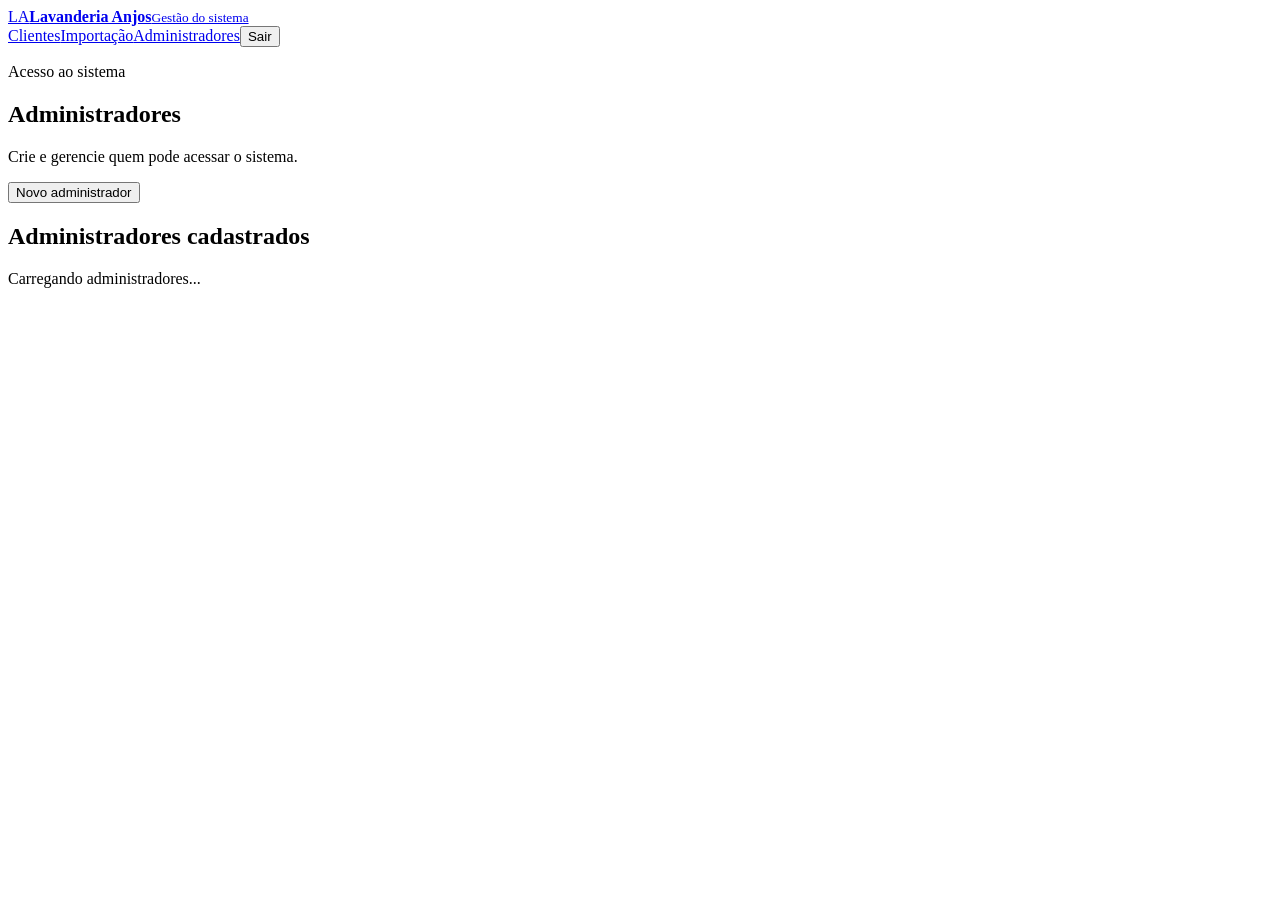
==== src/LavanderiaAnjos.Web/wwwroot/administradores.html @ 30b7011f "Add comprehensive tests for DocumentoFiscal, Importacao, and JavaScript utilities - Implement unit t" ====
<!doctype html>
<html lang="pt-BR">
<head>
  <meta charset="utf-8">
  <meta name="viewport" content="width=device-width, initial-scale=1">
  <title>Administradores | Lavanderia Anjos</title>
  <link rel="stylesheet" href="/styles.css">
</head>
<body>
  <header class="app-header"><div class="header-inner">
    <a class="brand" href="/clientes" aria-label="Lavanderia Anjos"><span class="brand-mark" aria-hidden="true">LA</span><span><strong>Lavanderia Anjos</strong><small>Gestão do sistema</small></span></a>
    <nav aria-label="Navegação principal"><a href="/clientes">Clientes</a><a href="/importacao">Importação</a><a href="/administradores" aria-current="page">Administradores</a><span id="session-name" class="session-name"></span><button id="logout-button" class="button ghost" type="button">Sair</button></nav>
  </div></header>

  <main class="shell">
    <section class="page-heading"><div><p class="eyebrow">Acesso ao sistema</p><h1>Administradores</h1><p class="muted">Crie e gerencie quem pode acessar o sistema.</p></div><button id="new-admin-button" class="button primary" type="button">Novo administrador</button></section>
    <section class="panel list-panel" aria-labelledby="admin-list-title">
      <div class="list-heading"><h2 id="admin-list-title">Administradores cadastrados</h2><span id="admin-count" class="muted"></span></div>
      <div id="admin-loading" class="status-state" aria-live="polite">Carregando administradores...</div>
      <div id="admin-error" class="status-state error-state" role="alert" hidden><span>Não foi possível carregar os administradores.</span><button id="admin-retry" class="button secondary" type="button">Tentar novamente</button></div>
      <div id="admin-empty" class="status-state" hidden>Nenhum administrador cadastrado.</div>
      <div id="admin-table-wrap" class="table-wrap" hidden><table class="admin-table"><thead><tr><th>Nome</th><th>Login</th><th>Situação</th><th>Data de criação</th><th>Última alteração</th><th class="actions-column">Ações</th></tr></thead><tbody id="admin-body"></tbody></table></div>
    </section>
  </main>

  <dialog id="admin-dialog" class="dialog compact-dialog" aria-labelledby="admin-form-title"><form id="admin-form" novalidate>
    <header class="dialog-header"><div><p class="eyebrow">Administrador</p><h2 id="admin-form-title">Novo administrador</h2></div><button id="close-admin-form" class="icon-button" type="button" aria-label="Fechar">×</button></header>
    <input name="id" type="hidden"><input name="versao" type="hidden">
    <div class="form-grid two-columns"><label>Nome <span class="required">*</span><input name="nome" maxlength="150" autocomplete="name" required><small data-error-for="nome"></small></label><label>Login <span class="required">*</span><input name="login" minlength="3" maxlength="100" pattern="[A-Za-z0-9._-]+" autocomplete="username" required><small data-error-for="login"></small></label></div>
    <fieldset id="create-password-fields"><legend>Senha inicial</legend><div class="form-grid two-columns"><label>Senha <span class="required">*</span><span class="password-field"><input name="senha" type="password" minlength="8" maxlength="256" autocomplete="new-password"><button class="password-toggle" type="button" data-toggle-password="senha" aria-label="Mostrar senha">Mostrar</button></span><small data-error-for="novaSenha"></small></label><label>Confirmar senha <span class="required">*</span><span class="password-field"><input name="confirmacaoSenha" type="password" minlength="8" maxlength="256" autocomplete="new-password"><button class="password-toggle" type="button" data-toggle-password="confirmacaoSenha" aria-label="Mostrar confirmação de senha">Mostrar</button></span><small data-error-for="confirmacaoSenha"></small></label></div></fieldset>
    <p id="admin-form-error" class="form-message" role="alert"></p><footer class="dialog-actions"><button id="cancel-admin-form" class="button secondary" type="button">Cancelar</button><button id="save-admin" class="button primary" type="submit">Salvar administrador</button></footer>
  </form></dialog>

  <dialog id="password-dialog" class="dialog compact-dialog" aria-labelledby="password-title"><form id="password-form" novalidate>
    <header class="dialog-header"><div><p class="eyebrow">Segurança</p><h2 id="password-title">Redefinir senha</h2><p id="password-admin-name" class="muted"></p></div><button id="close-password-form" class="icon-button" type="button" aria-label="Fechar">×</button></header>
    <input name="id" type="hidden"><input name="versao" type="hidden">
    <div class="form-grid two-columns"><label>Nova senha <span class="required">*</span><span class="password-field"><input name="novaSenha" type="password" minlength="8" maxlength="256" autocomplete="new-password" required><button class="password-toggle" type="button" data-toggle-password="novaSenha" aria-label="Mostrar nova senha">Mostrar</button></span><small data-error-for="novaSenha"></small></label><label>Confirmar senha <span class="required">*</span><span class="password-field"><input name="confirmacaoSenha" type="password" minlength="8" maxlength="256" autocomplete="new-password" required><button class="password-toggle" type="button" data-toggle-password="confirmacaoSenha" aria-label="Mostrar confirmação de senha">Mostrar</button></span><small data-error-for="confirmacaoSenha"></small></label></div>
    <p class="muted">A nova senha deve ter ao menos 8 caracteres, uma letra e um número. Sessões existentes desse usuário serão encerradas.</p><p id="password-form-error" class="form-message" role="alert"></p><footer class="dialog-actions"><button id="cancel-password-form" class="button secondary" type="button">Cancelar</button><button id="save-password" class="button primary" type="submit">Redefinir senha</button></footer>
  </form></dialog>

  <dialog id="status-dialog" class="dialog compact-dialog" aria-labelledby="status-title"><div class="details-content">
    <header class="dialog-header"><div><p class="eyebrow">Confirmação</p><h2 id="status-title">Inativar administrador</h2></div><button id="close-status-dialog" class="icon-button" type="button" aria-label="Fechar">×</button></header>
    <p id="status-message">Confirme a inativação deste administrador.</p>
    <footer class="dialog-actions"><button id="cancel-status" class="button secondary" type="button">Cancelar</button><button id="confirm-status" class="button primary danger-action" type="button">Inativar administrador</button></footer>
  </div></dialog>

  <div id="toast-stack" class="toast-stack" aria-live="polite"></div>
  <script type="module" src="/administradores.js"></script>
</body>
</html>
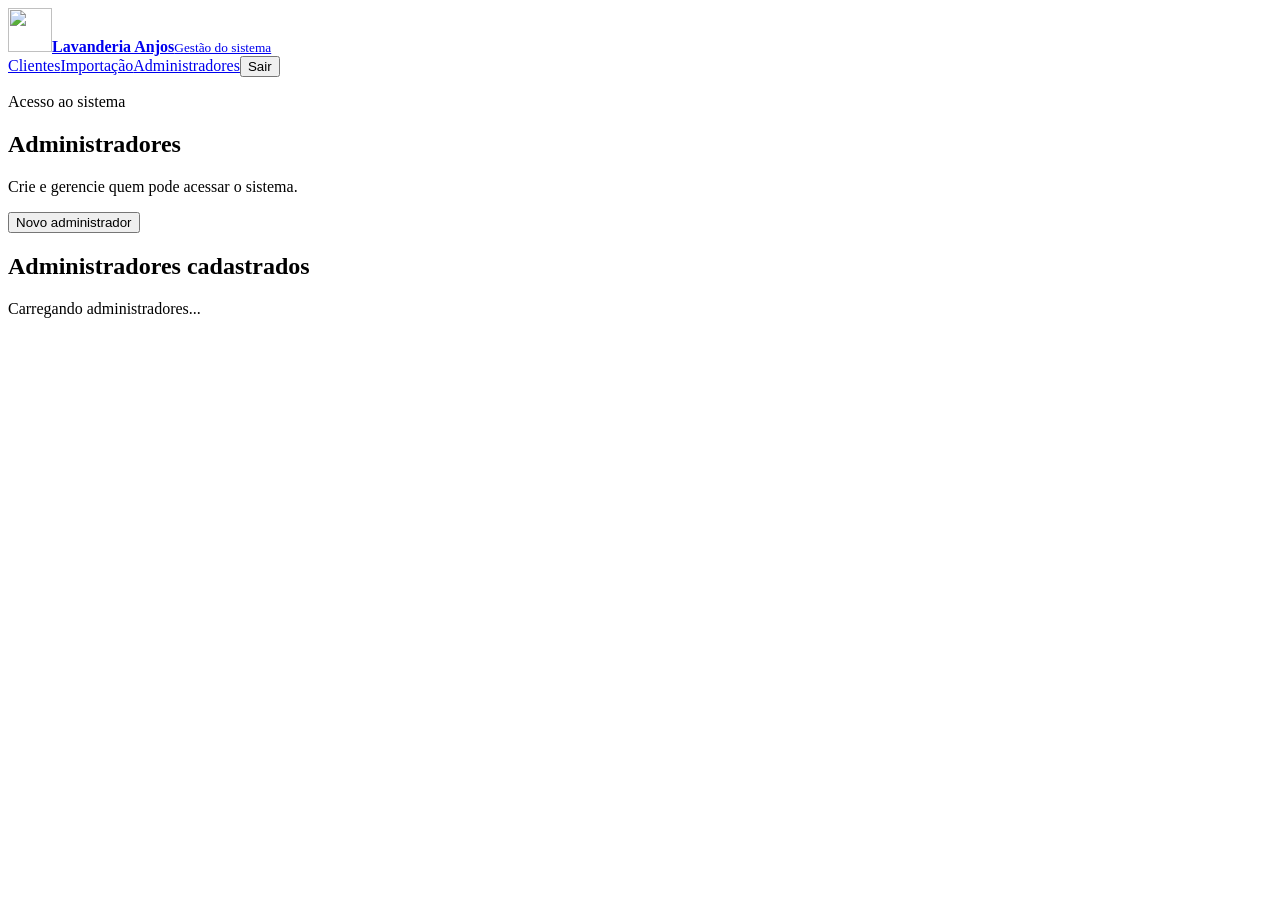
==== commit 70ca024a: "Add branding assets and tests for Lavanderia Anjos - Introduced new SVG files for color and monochro" ====
--- a/src/LavanderiaAnjos.Web/wwwroot/administradores.html
+++ b/src/LavanderiaAnjos.Web/wwwroot/administradores.html
@@ -3,12 +3,20 @@
 <head>
   <meta charset="utf-8">
   <meta name="viewport" content="width=device-width, initial-scale=1">
+  <meta name="theme-color" content="#226c67">
   <title>Administradores | Lavanderia Anjos</title>
-  <link rel="stylesheet" href="/styles.css">
+  <link rel="icon" type="image/svg+xml" href="/assets/brand/lavanderia-anjos-color.svg?v=20260824-brand-icons">
+  <link rel="icon" type="image/png" sizes="32x32" href="/assets/brand/lavanderia-anjos-32.png?v=20260824-brand-icons">
+  <link rel="icon" type="image/png" sizes="16x16" href="/assets/brand/lavanderia-anjos-16.png?v=20260824-brand-icons">
+  <link rel="alternate icon" href="/assets/brand/favicon.ico?v=20260824-brand-icons">
+  <link rel="apple-touch-icon" sizes="180x180" href="/assets/brand/apple-touch-icon.png?v=20260824-brand-icons">
+  <link rel="mask-icon" href="/assets/brand/lavanderia-anjos-monochrome.svg?v=20260824-brand-icons" color="#226c67">
+  <link rel="manifest" href="/site.webmanifest?v=20260824-brand-icons">
+  <link rel="stylesheet" href="/styles.css?v=20260824-brand-icons">
 </head>
 <body>
   <header class="app-header"><div class="header-inner">
-    <a class="brand" href="/clientes" aria-label="Lavanderia Anjos"><span class="brand-mark" aria-hidden="true">LA</span><span><strong>Lavanderia Anjos</strong><small>Gestão do sistema</small></span></a>
+    <a class="brand" href="/clientes" aria-label="Lavanderia Anjos"><img class="brand-logo" src="/assets/brand/lavanderia-anjos-color.svg?v=20260824-brand-icons" width="44" height="44" alt="" aria-hidden="true"><span><strong>Lavanderia Anjos</strong><small>Gestão do sistema</small></span></a>
     <nav aria-label="Navegação principal"><a href="/clientes">Clientes</a><a href="/importacao">Importação</a><a href="/administradores" aria-current="page">Administradores</a><span id="session-name" class="session-name"></span><button id="logout-button" class="button ghost" type="button">Sair</button></nav>
   </div></header>
 
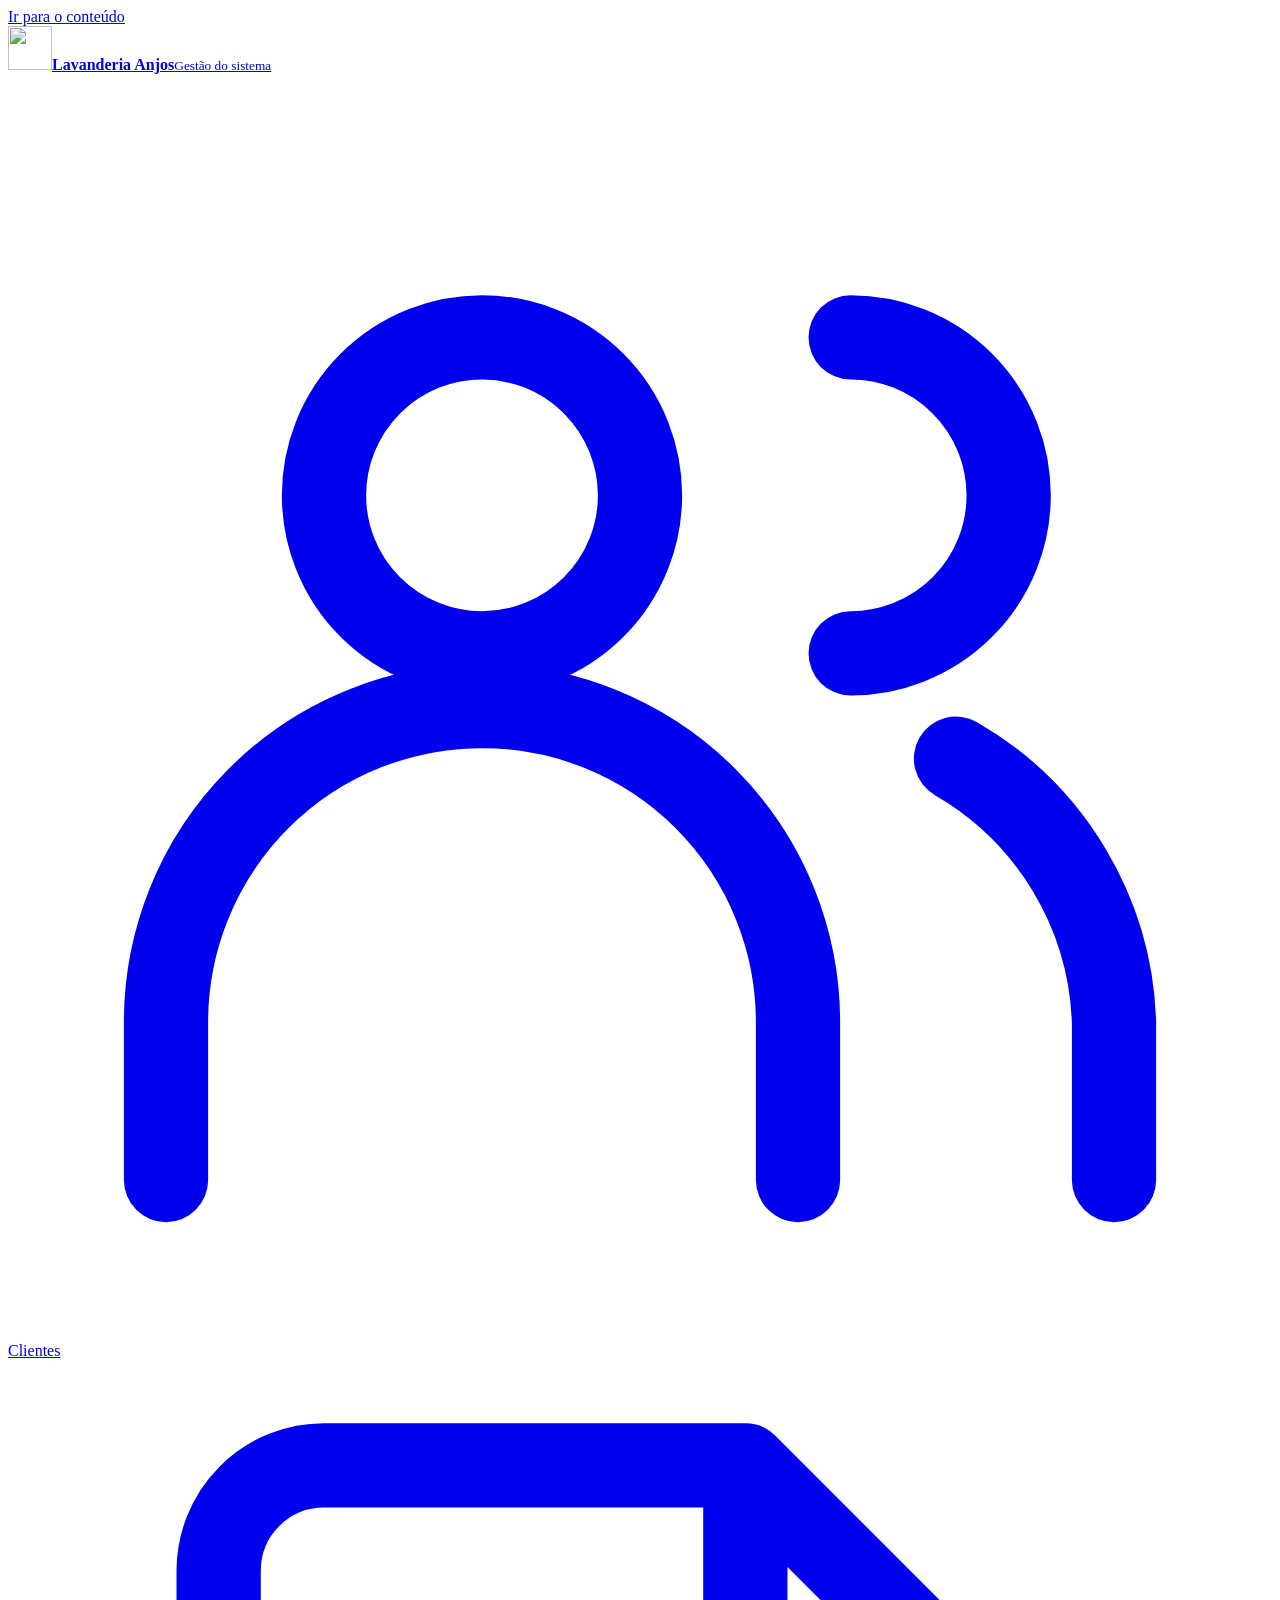
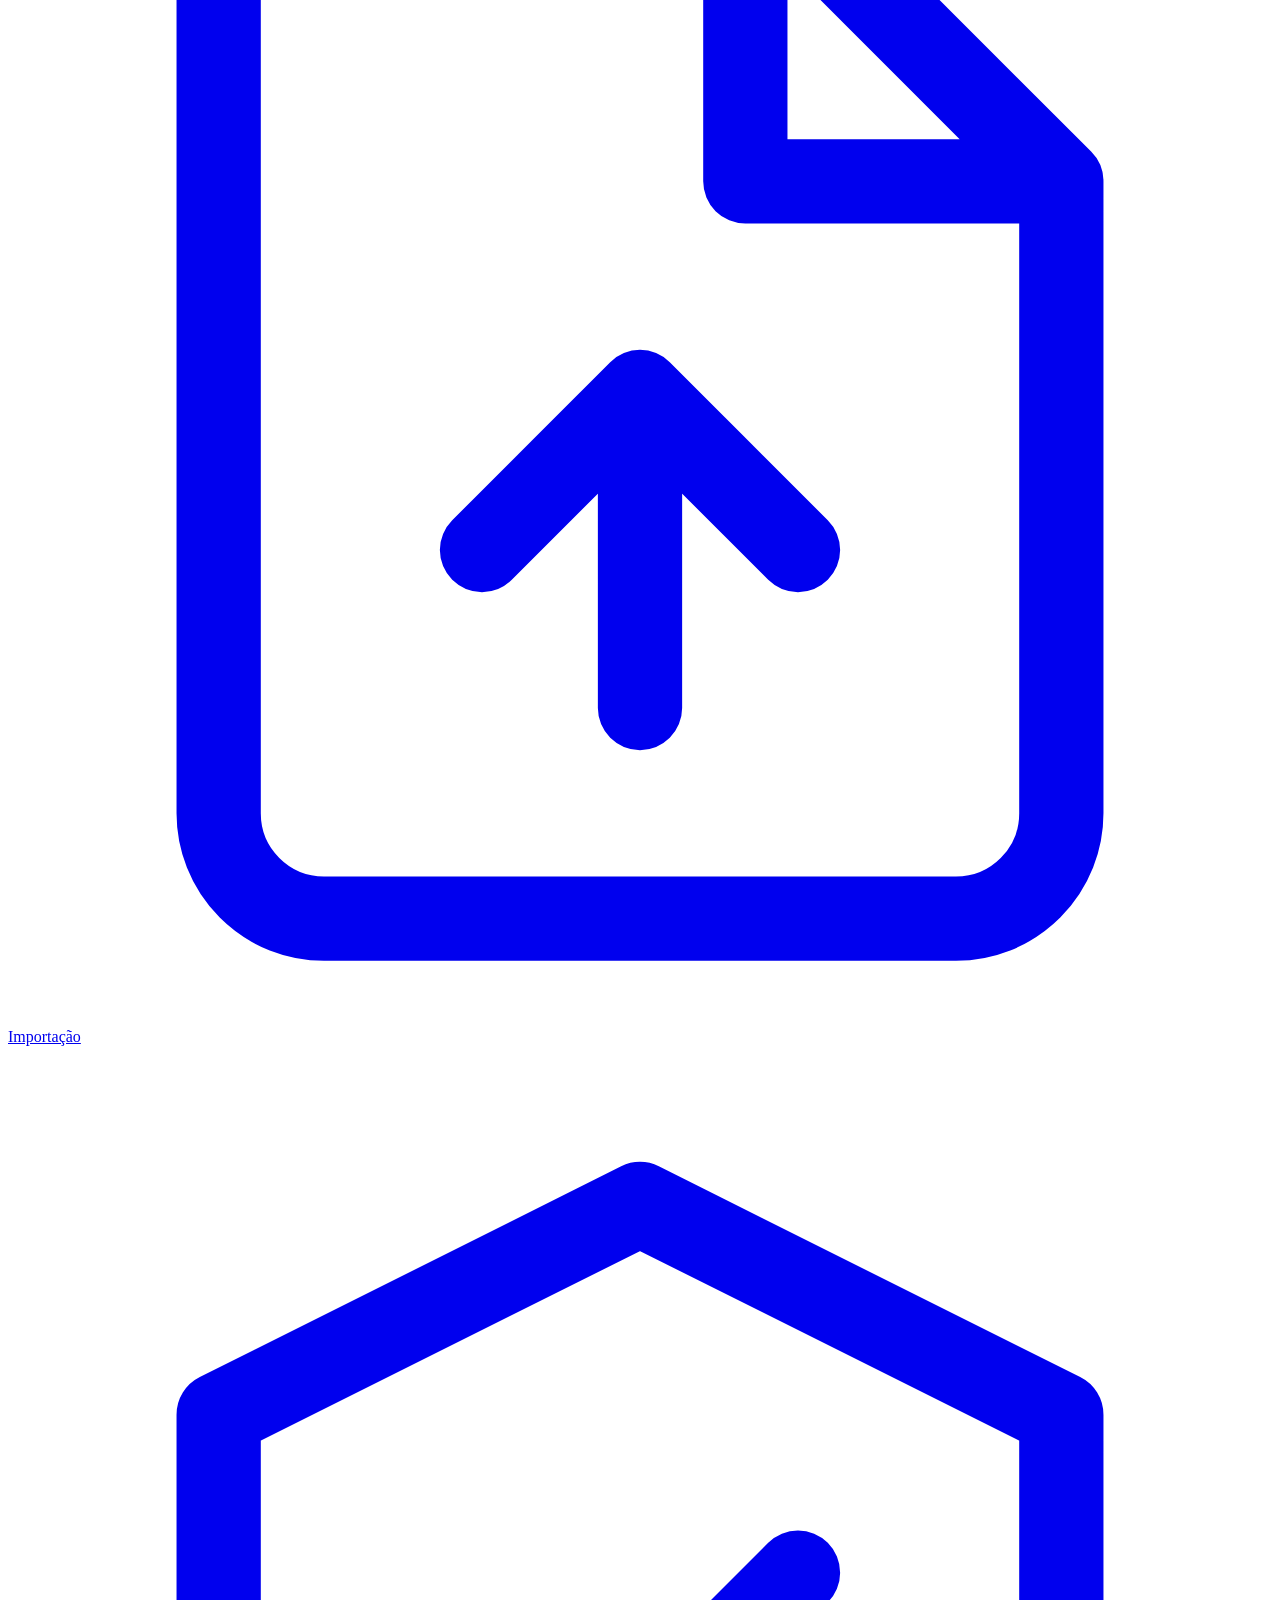
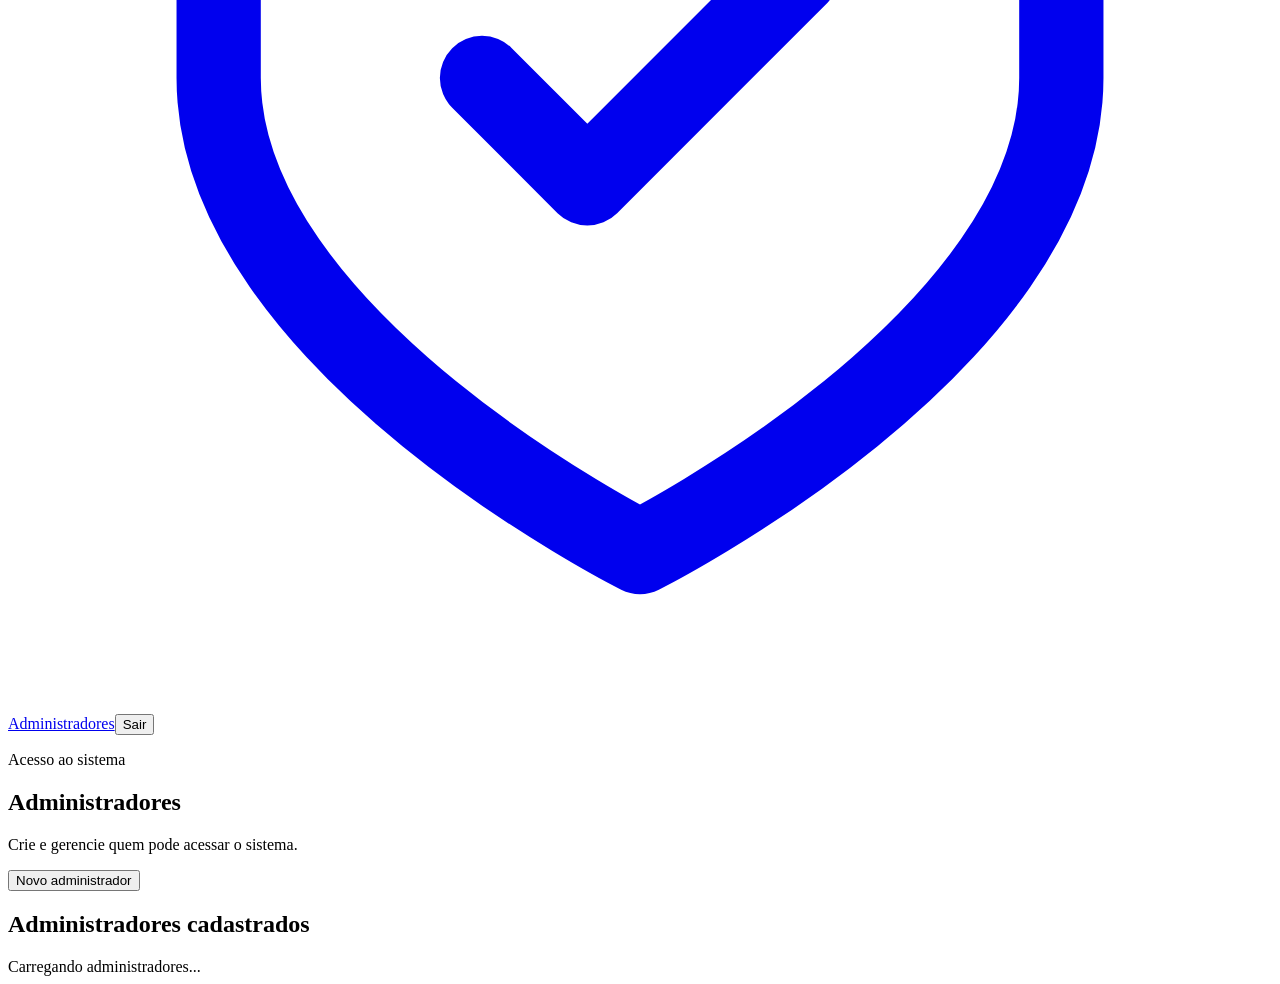
==== commit 696f226b: "feat: implement visual polish and split text animations - Updated branding tests to reflect new vers" ====
--- a/src/LavanderiaAnjos.Web/wwwroot/administradores.html
+++ b/src/LavanderiaAnjos.Web/wwwroot/administradores.html
@@ -3,35 +3,37 @@
 <head>
   <meta charset="utf-8">
   <meta name="viewport" content="width=device-width, initial-scale=1">
-  <meta name="theme-color" content="#226c67">
+  <meta name="theme-color" content="#1763ae">
   <title>Administradores | Lavanderia Anjos</title>
   <link rel="icon" type="image/svg+xml" href="/assets/brand/lavanderia-anjos-color.svg?v=20260824-brand-icons">
   <link rel="icon" type="image/png" sizes="32x32" href="/assets/brand/lavanderia-anjos-32.png?v=20260824-brand-icons">
   <link rel="icon" type="image/png" sizes="16x16" href="/assets/brand/lavanderia-anjos-16.png?v=20260824-brand-icons">
   <link rel="alternate icon" href="/assets/brand/favicon.ico?v=20260824-brand-icons">
   <link rel="apple-touch-icon" sizes="180x180" href="/assets/brand/apple-touch-icon.png?v=20260824-brand-icons">
-  <link rel="mask-icon" href="/assets/brand/lavanderia-anjos-monochrome.svg?v=20260824-brand-icons" color="#226c67">
+  <link rel="mask-icon" href="/assets/brand/lavanderia-anjos-monochrome.svg?v=20260824-brand-icons" color="#1763ae">
   <link rel="manifest" href="/site.webmanifest?v=20260824-brand-icons">
-  <link rel="stylesheet" href="/styles.css?v=20260824-brand-icons">
+  <link rel="stylesheet" href="/styles.css?v=20261117-ui-polish">
+  <link rel="stylesheet" href="/split-text.css?v=20261117-ui-polish">
 </head>
 <body>
+  <a class="skip-link" href="#main-content">Ir para o conteúdo</a>
   <header class="app-header"><div class="header-inner">
     <a class="brand" href="/clientes" aria-label="Lavanderia Anjos"><img class="brand-logo" src="/assets/brand/lavanderia-anjos-color.svg?v=20260824-brand-icons" width="44" height="44" alt="" aria-hidden="true"><span><strong>Lavanderia Anjos</strong><small>Gestão do sistema</small></span></a>
-    <nav aria-label="Navegação principal"><a href="/clientes">Clientes</a><a href="/importacao">Importação</a><a href="/administradores" aria-current="page">Administradores</a><span id="session-name" class="session-name"></span><button id="logout-button" class="button ghost" type="button">Sair</button></nav>
+    <nav aria-label="Navegação principal"><a href="/clientes"><svg class="nav-icon" viewBox="0 0 24 24" fill="none" stroke="currentColor" stroke-width="1.6" stroke-linecap="round" stroke-linejoin="round" aria-hidden="true"><circle cx="9" cy="8" r="3"/><path d="M3 21v-3a6 6 0 0 1 12 0v3M16 5a3 3 0 0 1 0 6M21 21v-3a6 6 0 0 0-3-5"/></svg><span>Clientes</span></a><a href="/importacao"><svg class="nav-icon" viewBox="0 0 24 24" fill="none" stroke="currentColor" stroke-width="1.6" stroke-linecap="round" stroke-linejoin="round" aria-hidden="true"><path d="M14 2H6a2 2 0 0 0-2 2v16a2 2 0 0 0 2 2h12a2 2 0 0 0 2-2V8zM14 2v6h6M12 18v-6m-3 3 3-3 3 3"/></svg><span>Importação</span></a><a href="/administradores" aria-current="page"><svg class="nav-icon" viewBox="0 0 24 24" fill="none" stroke="currentColor" stroke-width="1.6" stroke-linecap="round" stroke-linejoin="round" aria-hidden="true"><path d="m12 3 8 4v5c0 5-8 9-8 9s-8-4-8-9V7z"/><path d="m9 12 2 2 4-4"/></svg><span>Administradores</span></a><span id="session-name" class="session-name"></span><button id="logout-button" class="button ghost" type="button">Sair</button></nav>
   </div></header>
 
-  <main class="shell">
-    <section class="page-heading"><div><p class="eyebrow">Acesso ao sistema</p><h1>Administradores</h1><p class="muted">Crie e gerencie quem pode acessar o sistema.</p></div><button id="new-admin-button" class="button primary" type="button">Novo administrador</button></section>
+  <main id="main-content" tabindex="-1" class="shell">
+    <section class="page-heading"><div><p class="eyebrow">Acesso ao sistema</p><h1 data-split-text="chars">Administradores</h1><p class="muted">Crie e gerencie quem pode acessar o sistema.</p></div><button id="new-admin-button" class="button primary" type="button">Novo administrador</button></section>
     <section class="panel list-panel" aria-labelledby="admin-list-title">
       <div class="list-heading"><h2 id="admin-list-title">Administradores cadastrados</h2><span id="admin-count" class="muted"></span></div>
       <div id="admin-loading" class="status-state" aria-live="polite">Carregando administradores...</div>
       <div id="admin-error" class="status-state error-state" role="alert" hidden><span>Não foi possível carregar os administradores.</span><button id="admin-retry" class="button secondary" type="button">Tentar novamente</button></div>
       <div id="admin-empty" class="status-state" hidden>Nenhum administrador cadastrado.</div>
-      <div id="admin-table-wrap" class="table-wrap" hidden><table class="admin-table"><thead><tr><th>Nome</th><th>Login</th><th>Situação</th><th>Data de criação</th><th>Última alteração</th><th class="actions-column">Ações</th></tr></thead><tbody id="admin-body"></tbody></table></div>
+      <div id="admin-table-wrap" class="table-wrap" tabindex="0" role="region" aria-label="Tabela de registros, role horizontalmente para ver todas as colunas" hidden><table class="admin-table"><thead><tr><th>Nome</th><th>Login</th><th>Situação</th><th>Data de criação</th><th>Última alteração</th><th class="actions-column">Ações</th></tr></thead><tbody id="admin-body"></tbody></table></div>
     </section>
   </main>
 
-  <dialog id="admin-dialog" class="dialog compact-dialog" aria-labelledby="admin-form-title"><form id="admin-form" novalidate>
+  <dialog id="admin-dialog" class="dialog t-modal is-open compact-dialog" aria-labelledby="admin-form-title"><form id="admin-form" novalidate>
     <header class="dialog-header"><div><p class="eyebrow">Administrador</p><h2 id="admin-form-title">Novo administrador</h2></div><button id="close-admin-form" class="icon-button" type="button" aria-label="Fechar">×</button></header>
     <input name="id" type="hidden"><input name="versao" type="hidden">
     <div class="form-grid two-columns"><label>Nome <span class="required">*</span><input name="nome" maxlength="150" autocomplete="name" required><small data-error-for="nome"></small></label><label>Login <span class="required">*</span><input name="login" minlength="3" maxlength="100" pattern="[A-Za-z0-9._-]+" autocomplete="username" required><small data-error-for="login"></small></label></div>
@@ -39,20 +41,21 @@
     <p id="admin-form-error" class="form-message" role="alert"></p><footer class="dialog-actions"><button id="cancel-admin-form" class="button secondary" type="button">Cancelar</button><button id="save-admin" class="button primary" type="submit">Salvar administrador</button></footer>
   </form></dialog>
 
-  <dialog id="password-dialog" class="dialog compact-dialog" aria-labelledby="password-title"><form id="password-form" novalidate>
+  <dialog id="password-dialog" class="dialog t-modal is-open compact-dialog" aria-labelledby="password-title"><form id="password-form" novalidate>
     <header class="dialog-header"><div><p class="eyebrow">Segurança</p><h2 id="password-title">Redefinir senha</h2><p id="password-admin-name" class="muted"></p></div><button id="close-password-form" class="icon-button" type="button" aria-label="Fechar">×</button></header>
     <input name="id" type="hidden"><input name="versao" type="hidden">
     <div class="form-grid two-columns"><label>Nova senha <span class="required">*</span><span class="password-field"><input name="novaSenha" type="password" minlength="8" maxlength="256" autocomplete="new-password" required><button class="password-toggle" type="button" data-toggle-password="novaSenha" aria-label="Mostrar nova senha">Mostrar</button></span><small data-error-for="novaSenha"></small></label><label>Confirmar senha <span class="required">*</span><span class="password-field"><input name="confirmacaoSenha" type="password" minlength="8" maxlength="256" autocomplete="new-password" required><button class="password-toggle" type="button" data-toggle-password="confirmacaoSenha" aria-label="Mostrar confirmação de senha">Mostrar</button></span><small data-error-for="confirmacaoSenha"></small></label></div>
     <p class="muted">A nova senha deve ter ao menos 8 caracteres, uma letra e um número. Sessões existentes desse usuário serão encerradas.</p><p id="password-form-error" class="form-message" role="alert"></p><footer class="dialog-actions"><button id="cancel-password-form" class="button secondary" type="button">Cancelar</button><button id="save-password" class="button primary" type="submit">Redefinir senha</button></footer>
   </form></dialog>
 
-  <dialog id="status-dialog" class="dialog compact-dialog" aria-labelledby="status-title"><div class="details-content">
+  <dialog id="status-dialog" class="dialog t-modal is-open compact-dialog" aria-labelledby="status-title"><div class="details-content">
     <header class="dialog-header"><div><p class="eyebrow">Confirmação</p><h2 id="status-title">Inativar administrador</h2></div><button id="close-status-dialog" class="icon-button" type="button" aria-label="Fechar">×</button></header>
     <p id="status-message">Confirme a inativação deste administrador.</p>
     <footer class="dialog-actions"><button id="cancel-status" class="button secondary" type="button">Cancelar</button><button id="confirm-status" class="button primary danger-action" type="button">Inativar administrador</button></footer>
   </div></dialog>
 
   <div id="toast-stack" class="toast-stack" aria-live="polite"></div>
-  <script type="module" src="/administradores.js"></script>
+  <script type="module" src="/administradores.js?v=20261117-ui-polish"></script>
+  <script type="module" src="/split-text.mjs?v=20261117-ui-polish"></script>
 </body>
 </html>
